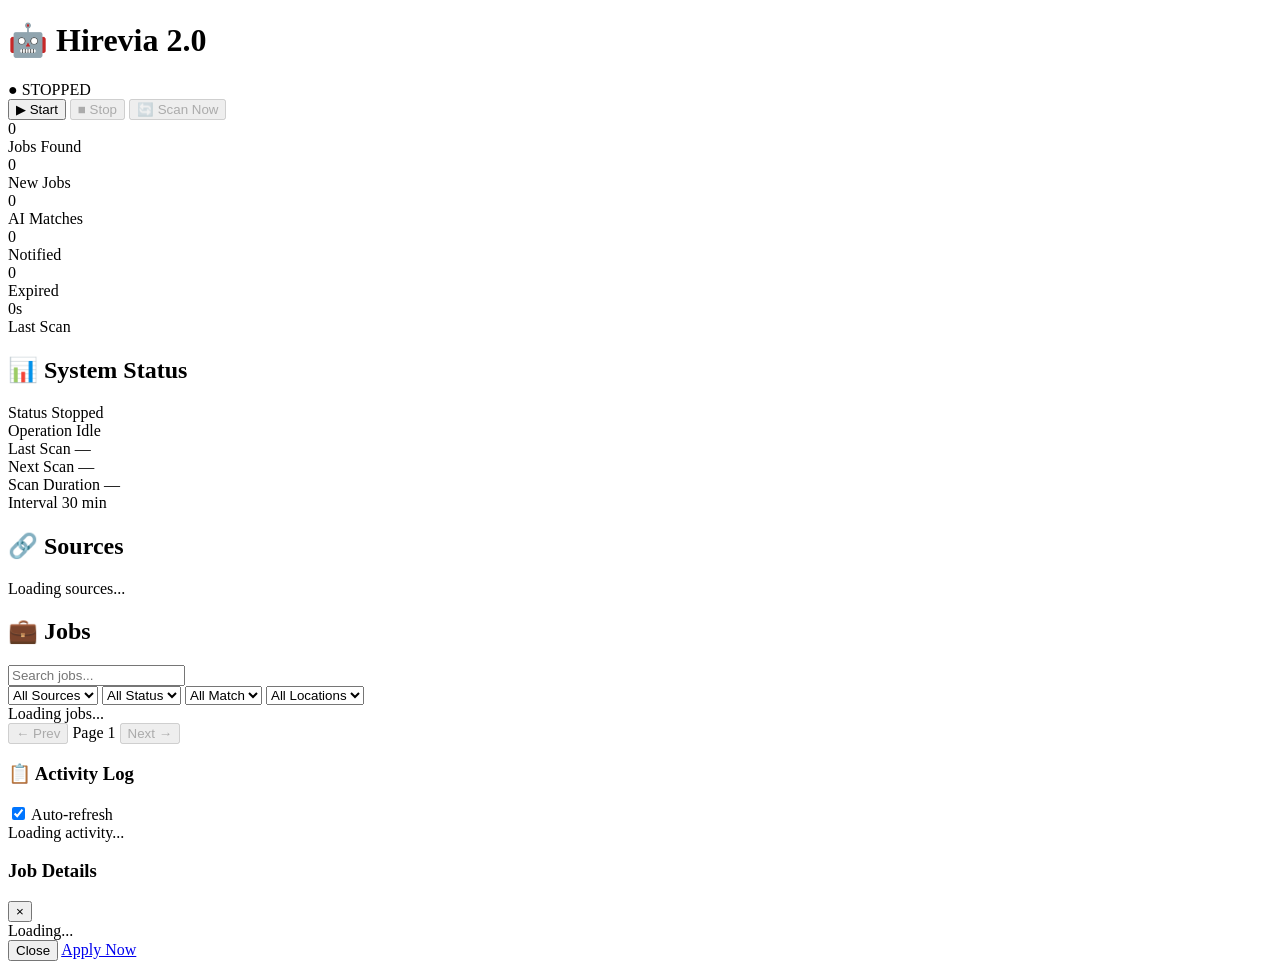
==== hirevia/web/static/index.html @ 06f3ad1a "Initial commit" ====
<!DOCTYPE html>
<html lang="en">
<head>
    <meta charset="UTF-8">
    <meta name="viewport" content="width=device-width, initial-scale=1.0">
    <title>Hirevia 2.0 - Web Control Panel</title>
    <link rel="stylesheet" href="/static/style.css">
</head>
<body>
    <div class="app">
        <!-- Header -->
        <header class="header">
            <div class="header-left">
                <h1>🤖 Hirevia 2.0</h1>
            </div>
            <div class="header-center">
                <span class="status-badge" id="statusBadge">● STOPPED</span>
            </div>
            <div class="header-right">
                <button class="btn btn-primary" id="btnStart" onclick="startScanner()">▶ Start</button>
                <button class="btn btn-danger" id="btnStop" onclick="stopScanner()" disabled>■ Stop</button>
                <button class="btn btn-secondary" id="btnScanNow" onclick="triggerScan()" disabled>🔄 Scan Now</button>
            </div>
        </header>

        <!-- Stats Cards -->
        <section class="stats-grid" id="statsGrid">
            <div class="stat-card">
                <div class="stat-value" id="statJobsFound">0</div>
                <div class="stat-label">Jobs Found</div>
            </div>
            <div class="stat-card">
                <div class="stat-value" id="statNewJobs">0</div>
                <div class="stat-label">New Jobs</div>
            </div>
            <div class="stat-card">
                <div class="stat-value" id="statAIMatches">0</div>
                <div class="stat-label">AI Matches</div>
            </div>
            <div class="stat-card">
                <div class="stat-value" id="statNotified">0</div>
                <div class="stat-label">Notified</div>
            </div>
            <div class="stat-card">
                <div class="stat-value" id="statExpired">0</div>
                <div class="stat-label">Expired</div>
            </div>
            <div class="stat-card">
                <div class="stat-value" id="statDuration">0s</div>
                <div class="stat-label">Last Scan</div>
            </div>
        </section>

        <!-- Main Content -->
        <main class="main-content">
            <!-- Left Panel: Status & Sources -->
            <aside class="sidebar">
                <!-- System Status -->
                <section class="panel">
                    <h2>📊 System Status</h2>
                    <div class="status-grid">
                        <div class="status-row">
                            <span class="status-key">Status</span>
                            <span class="status-value" id="sysStatus">Stopped</span>
                        </div>
                        <div class="status-row">
                            <span class="status-key">Operation</span>
                            <span class="status-value" id="sysOperation">Idle</span>
                        </div>
                        <div class="status-row">
                            <span class="status-key">Last Scan</span>
                            <span class="status-value" id="sysLastScan">—</span>
                        </div>
                        <div class="status-row">
                            <span class="status-key">Next Scan</span>
                            <span class="status-value" id="sysNextScan">—</span>
                        </div>
                        <div class="status-row">
                            <span class="status-key">Scan Duration</span>
                            <span class="status-value" id="sysScanDuration">—</span>
                        </div>
                        <div class="status-row">
                            <span class="status-key">Interval</span>
                            <span class="status-value" id="sysInterval">30 min</span>
                        </div>
                    </div>
                </section>

                <!-- Sources -->
                <section class="panel">
                    <h2>🔗 Sources</h2>
                    <div class="source-list" id="sourceList">
                        <div class="loading">Loading sources...</div>
                    </div>
                </section>
            </aside>

            <!-- Right Panel: Jobs -->
            <section class="jobs-panel">
                <!-- Jobs Header with Search & Filters -->
                <div class="jobs-header">
                    <h2>💼 Jobs</h2>
                    <div class="jobs-toolbar">
                        <input type="text" class="search-input" id="searchInput" placeholder="Search jobs..." oninput="debounceSearch()">
                        <div class="filter-group">
                            <select id="filterSource" onchange="applyFilters()">
                                <option value="">All Sources</option>
                            </select>
                            <select id="filterStatus" onchange="applyFilters()">
                                <option value="">All Status</option>
                                <option value="open">Open</option>
                                <option value="closed">Closed</option>
                                <option value="unknown">Unknown</option>
                                <option value="expired">Expired</option>
                            </select>
                            <select id="filterMatch" onchange="applyFilters()">
                                <option value="">All Match</option>
                                <option value="90">90%+</option>
                                <option value="70">70%+</option>
                                <option value="50">50%+</option>
                            </select>
                            <select id="filterLocation" onchange="applyFilters()">
                                <option value="">All Locations</option>
                            </select>
                        </div>
                    </div>
                </div>

                <!-- Jobs List -->
                <div class="jobs-list" id="jobsList">
                    <div class="loading">Loading jobs...</div>
                </div>

                <!-- Pagination -->
                <div class="pagination" id="pagination">
                    <button class="btn btn-sm" id="btnPrev" onclick="prevPage()" disabled>← Prev</button>
                    <span id="pageInfo">Page 1</span>
                    <button class="btn btn-sm" id="btnNext" onclick="nextPage()" disabled>Next →</button>
                </div>
            </section>
        </main>

        <!-- Activity Panel -->
        <footer class="activity-panel">
            <div class="activity-header">
                <h3>📋 Activity Log</h3>
                <label class="auto-refresh">
                    <input type="checkbox" id="autoRefresh" checked> Auto-refresh
                </label>
            </div>
            <div class="activity-list" id="activityList">
                <div class="loading">Loading activity...</div>
            </div>
        </footer>
    </div>

    <!-- Job Detail Modal -->
    <div class="modal-overlay" id="jobModal" onclick="closeModal(event)">
        <div class="modal" onclick="event.stopPropagation()">
            <div class="modal-header">
                <h3 id="modalTitle">Job Details</h3>
                <button class="modal-close" onclick="closeModal()">×</button>
            </div>
            <div class="modal-body" id="modalBody">
                <div class="loading">Loading...</div>
            </div>
            <div class="modal-footer">
                <button class="btn btn-secondary" onclick="closeModal()">Close</button>
                <a class="btn btn-primary" id="modalApply" href="#" target="_blank">Apply Now</a>
            </div>
        </div>
    </div>

    <script src="/static/app.js"></script>
</body>
</html>
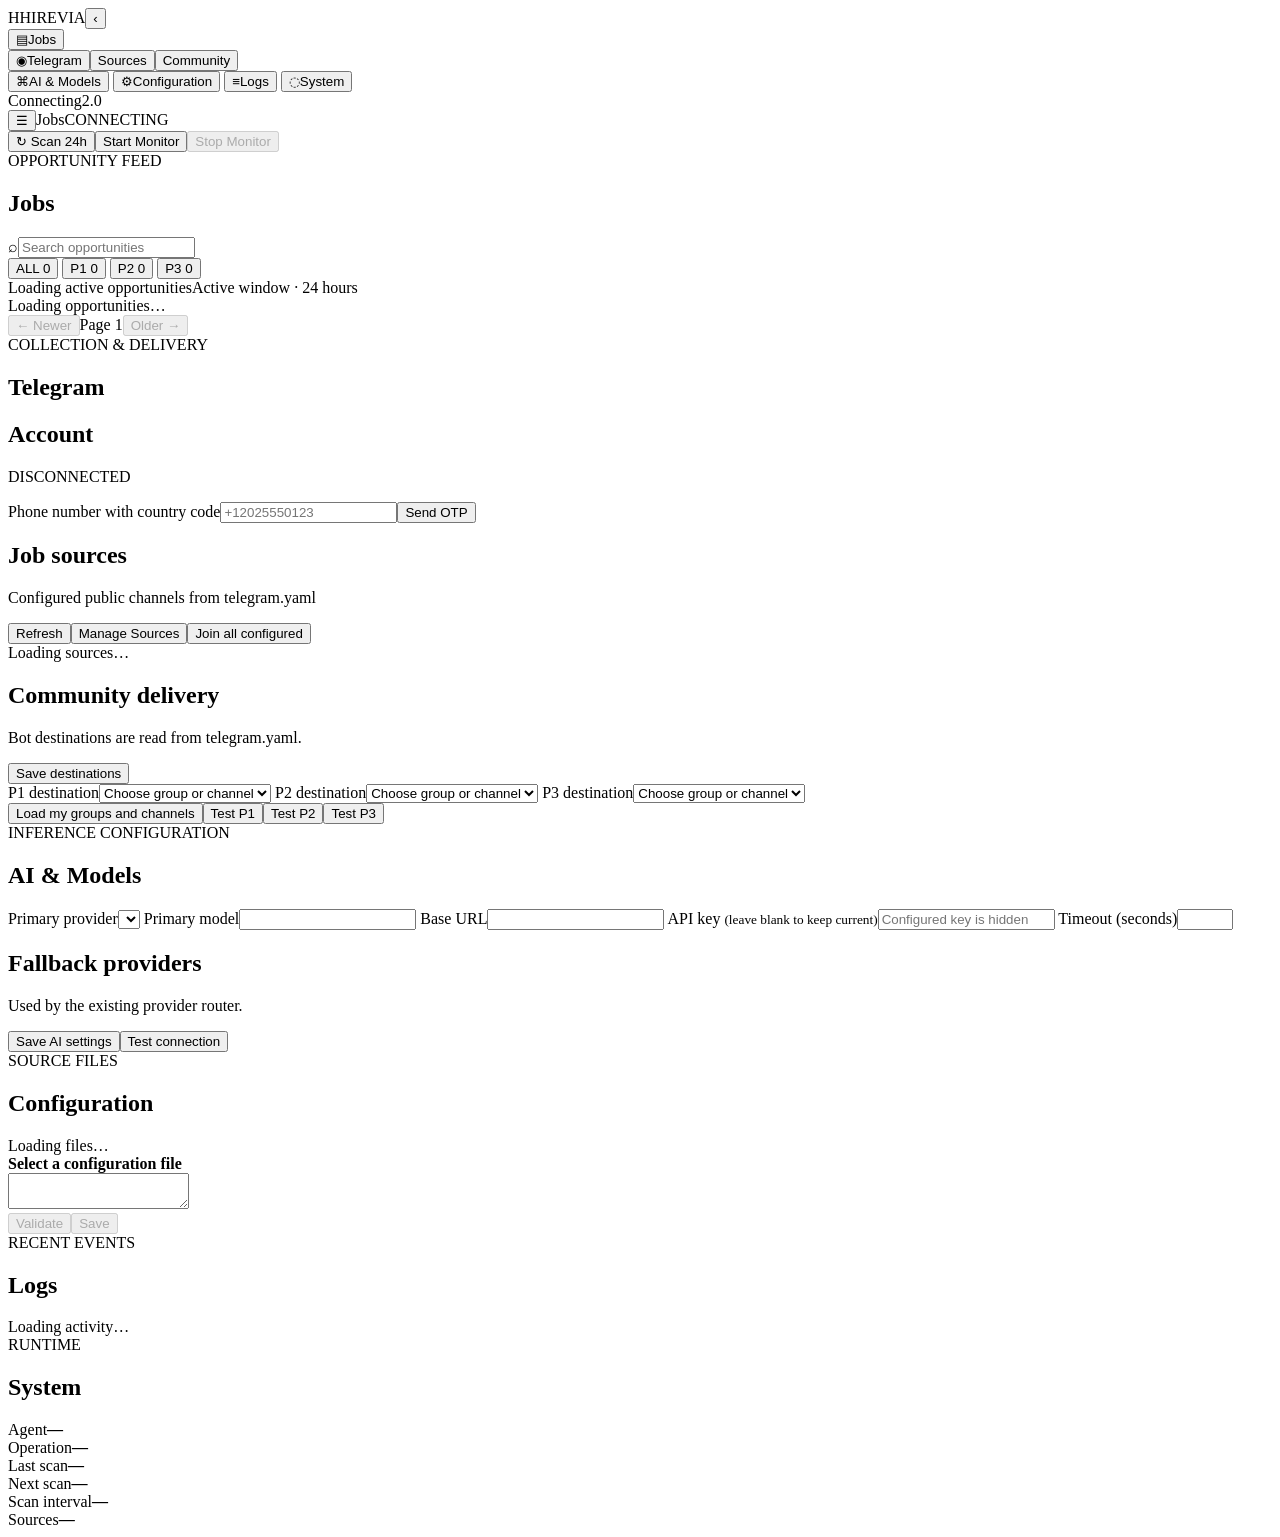
==== commit 81f7df3b: "ui" ====
--- a/hirevia/web/static/index.html
+++ b/hirevia/web/static/index.html
@@ -3,174 +3,102 @@
 <head>
     <meta charset="UTF-8">
     <meta name="viewport" content="width=device-width, initial-scale=1.0">
-    <title>Hirevia 2.0 - Web Control Panel</title>
+    <title>Hirevia</title>
+    <link rel="preconnect" href="https://fonts.googleapis.com">
+    <link rel="preconnect" href="https://fonts.gstatic.com" crossorigin>
+    <link href="https://fonts.googleapis.com/css2?family=IBM+Plex+Mono:wght@400;500&family=IBM+Plex+Sans:wght@400;500;600;700&display=swap" rel="stylesheet">
     <link rel="stylesheet" href="/static/style.css">
 </head>
 <body>
-    <div class="app">
-        <!-- Header -->
-        <header class="header">
-            <div class="header-left">
-                <h1>🤖 Hirevia 2.0</h1>
-            </div>
-            <div class="header-center">
-                <span class="status-badge" id="statusBadge">● STOPPED</span>
-            </div>
-            <div class="header-right">
-                <button class="btn btn-primary" id="btnStart" onclick="startScanner()">▶ Start</button>
-                <button class="btn btn-danger" id="btnStop" onclick="stopScanner()" disabled>■ Stop</button>
-                <button class="btn btn-secondary" id="btnScanNow" onclick="triggerScan()" disabled>🔄 Scan Now</button>
-            </div>
+<div class="shell" id="shell">
+    <aside class="rail" id="rail">
+        <div class="brand-row"><span class="brand-mark">H</span><span class="brand-name">HIREVIA</span><button class="icon-button rail-toggle" id="railToggle" title="Collapse sidebar" aria-label="Collapse sidebar">‹</button></div>
+        <nav class="navigation" aria-label="Main navigation">
+            <button class="nav-item active" data-view="jobs"><span class="nav-icon">▤</span><span>Jobs</span></button>
+            <div class="nav-subgroup"><button class="nav-item sub-item" data-view="telegram"><span class="nav-icon">◉</span><span>Telegram</span></button><button class="nav-item nested" data-view="telegram">Sources</button><button class="nav-item nested" data-view="telegram">Community</button></div>
+            <button class="nav-item" data-view="ai"><span class="nav-icon">⌘</span><span>AI &amp; Models</span></button>
+            <button class="nav-item" data-view="config"><span class="nav-icon">⚙</span><span>Configuration</span></button>
+            <button class="nav-item" data-view="logs"><span class="nav-icon">≡</span><span>Logs</span></button>
+            <button class="nav-item" data-view="system"><span class="nav-icon">◌</span><span>System</span></button>
+        </nav>
+        <div class="rail-footer"><span class="live-dot" id="railDot"></span><span id="railStatus">Connecting</span><span class="rail-version">2.0</span></div>
+    </aside>
+
+    <div class="workspace">
+        <header class="topbar">
+            <div class="topbar-title"><button class="icon-button mobile-rail-toggle" id="mobileRailToggle" title="Open sidebar" aria-label="Open sidebar">☰</button><span id="pageTitle">Jobs</span><span class="topbar-status" id="statusBadge">CONNECTING</span></div>
+            <div class="topbar-actions"><button class="button quiet" id="scanButton" title="Run a scan now">↻ <span>Scan 24h</span></button><button class="button quiet" id="startButton">Start Monitor</button><button class="button stop" id="stopButton" disabled>Stop Monitor</button></div>
         </header>
 
-        <!-- Stats Cards -->
-        <section class="stats-grid" id="statsGrid">
-            <div class="stat-card">
-                <div class="stat-value" id="statJobsFound">0</div>
-                <div class="stat-label">Jobs Found</div>
-            </div>
-            <div class="stat-card">
-                <div class="stat-value" id="statNewJobs">0</div>
-                <div class="stat-label">New Jobs</div>
-            </div>
-            <div class="stat-card">
-                <div class="stat-value" id="statAIMatches">0</div>
-                <div class="stat-label">AI Matches</div>
-            </div>
-            <div class="stat-card">
-                <div class="stat-value" id="statNotified">0</div>
-                <div class="stat-label">Notified</div>
-            </div>
-            <div class="stat-card">
-                <div class="stat-value" id="statExpired">0</div>
-                <div class="stat-label">Expired</div>
-            </div>
-            <div class="stat-card">
-                <div class="stat-value" id="statDuration">0s</div>
-                <div class="stat-label">Last Scan</div>
-            </div>
-        </section>
+        <main class="content">
+            <section class="view active" id="view-jobs">
+                <div class="view-heading"><div><div class="eyebrow">OPPORTUNITY FEED</div><h1>Jobs</h1></div><div class="feed-tools"><label class="search-box"><span>⌕</span><input id="jobSearch" type="search" placeholder="Search opportunities" autocomplete="off"></label></div></div>
+                <div class="priority-tabs" role="tablist" aria-label="Filter by priority">
+                    <button class="priority-tab active" data-priority="">ALL <span id="countAll">0</span></button>
+                    <button class="priority-tab" data-priority="P1">P1 <span id="countP1">0</span></button>
+                    <button class="priority-tab" data-priority="P2">P2 <span id="countP2">0</span></button>
+                    <button class="priority-tab" data-priority="P3">P3 <span id="countP3">0</span></button>
+                </div>
+                <div class="feed-meta"><span id="feedCount">Loading active opportunities</span><span>Active window · 24 hours</span></div>
+                <div class="job-feed" id="jobsList"><div class="empty-state">Loading opportunities…</div></div>
+                <div class="pagination"><button class="button quiet" id="prevPage" disabled>← Newer</button><span id="pageInfo">Page 1</span><button class="button quiet" id="nextPage" disabled>Older →</button></div>
+            </section>
 
-        <!-- Main Content -->
-        <main class="main-content">
-            <!-- Left Panel: Status & Sources -->
-            <aside class="sidebar">
-                <!-- System Status -->
-                <section class="panel">
-                    <h2>📊 System Status</h2>
-                    <div class="status-grid">
-                        <div class="status-row">
-                            <span class="status-key">Status</span>
-                            <span class="status-value" id="sysStatus">Stopped</span>
-                        </div>
-                        <div class="status-row">
-                            <span class="status-key">Operation</span>
-                            <span class="status-value" id="sysOperation">Idle</span>
-                        </div>
-                        <div class="status-row">
-                            <span class="status-key">Last Scan</span>
-                            <span class="status-value" id="sysLastScan">—</span>
-                        </div>
-                        <div class="status-row">
-                            <span class="status-key">Next Scan</span>
-                            <span class="status-value" id="sysNextScan">—</span>
-                        </div>
-                        <div class="status-row">
-                            <span class="status-key">Scan Duration</span>
-                            <span class="status-value" id="sysScanDuration">—</span>
-                        </div>
-                        <div class="status-row">
-                            <span class="status-key">Interval</span>
-                            <span class="status-value" id="sysInterval">30 min</span>
-                        </div>
+            <section class="view" id="view-telegram">
+                <div class="view-heading"><div><div class="eyebrow">COLLECTION &amp; DELIVERY</div><h1>Telegram</h1></div><button class="button quiet" id="telegramLogout" hidden>Logout / Disconnect</button></div>
+                <div class="settings-section">
+                    <div class="section-heading"><div><h2>Account</h2><p id="telegramAccount">DISCONNECTED</p></div><span class="form-message" id="telegramAuthStatus" role="status"></span></div>
+                    <div class="auth-step" id="telegramPhoneStep"><label class="field"><span>Phone number with country code</span><input id="telegramPhone" type="tel" inputmode="tel" autocomplete="tel" placeholder="+12025550123"></label><button class="button primary" id="sendTelegramOtp">Send OTP</button></div>
+                    <div class="auth-step" id="telegramOtpStep" hidden><label class="field"><span>Telegram verification code</span><input id="telegramOtp" inputmode="numeric" autocomplete="one-time-code"></label><div class="inline-actions"><button class="button primary" id="verifyTelegramOtp">Verify OTP</button><button class="button quiet" id="resendTelegramOtp" disabled>Resend code</button><span class="form-message" id="telegramResendStatus" role="status"></span></div></div>
+                    <div class="auth-step" id="telegramPasswordStep" hidden><label class="field"><span>Two-step verification password</span><input id="telegramPassword" type="password" autocomplete="current-password"></label><button class="button primary" id="verifyTelegramPassword">Verify password</button></div>
+                    <p class="form-message" id="telegramAuthError" role="alert"></p>
+                </div>
+                <div class="settings-section"><div class="section-heading"><div><h2>Job sources</h2><p id="sourceSummary">Configured public channels from telegram.yaml</p></div><div class="inline-actions"><button class="button quiet" id="refreshSources">Refresh</button><button class="button quiet" id="manageSources">Manage Sources</button><button class="button primary" id="joinSources">Join all configured</button></div></div><div class="source-list" id="telegramSources"><div class="empty-state">Loading sources…</div></div></div>
+                <div class="settings-section">
+                    <div class="section-heading"><div><h2>Community delivery</h2><p>Bot destinations are read from telegram.yaml.</p></div><button class="button primary" id="saveDestinations">Save destinations</button></div>
+                    <div class="destination-grid">
+                        <label class="field"><span>P1 destination</span><select id="destP1"><option value="">Choose group or channel</option></select></label>
+                        <label class="field"><span>P2 destination</span><select id="destP2"><option value="">Choose group or channel</option></select></label>
+                        <label class="field"><span>P3 destination</span><select id="destP3"><option value="">Choose group or channel</option></select></label>
                     </div>
-                </section>
-
-                <!-- Sources -->
-                <section class="panel">
-                    <h2>🔗 Sources</h2>
-                    <div class="source-list" id="sourceList">
-                        <div class="loading">Loading sources...</div>
-                    </div>
-                </section>
-            </aside>
-
-            <!-- Right Panel: Jobs -->
-            <section class="jobs-panel">
-                <!-- Jobs Header with Search & Filters -->
-                <div class="jobs-header">
-                    <h2>💼 Jobs</h2>
-                    <div class="jobs-toolbar">
-                        <input type="text" class="search-input" id="searchInput" placeholder="Search jobs..." oninput="debounceSearch()">
-                        <div class="filter-group">
-                            <select id="filterSource" onchange="applyFilters()">
-                                <option value="">All Sources</option>
-                            </select>
-                            <select id="filterStatus" onchange="applyFilters()">
-                                <option value="">All Status</option>
-                                <option value="open">Open</option>
-                                <option value="closed">Closed</option>
-                                <option value="unknown">Unknown</option>
-                                <option value="expired">Expired</option>
-                            </select>
-                            <select id="filterMatch" onchange="applyFilters()">
-                                <option value="">All Match</option>
-                                <option value="90">90%+</option>
-                                <option value="70">70%+</option>
-                                <option value="50">50%+</option>
-                            </select>
-                            <select id="filterLocation" onchange="applyFilters()">
-                                <option value="">All Locations</option>
-                            </select>
-                        </div>
-                    </div>
-                </div>
-
-                <!-- Jobs List -->
-                <div class="jobs-list" id="jobsList">
-                    <div class="loading">Loading jobs...</div>
-                </div>
-
-                <!-- Pagination -->
-                <div class="pagination" id="pagination">
-                    <button class="btn btn-sm" id="btnPrev" onclick="prevPage()" disabled>← Prev</button>
-                    <span id="pageInfo">Page 1</span>
-                    <button class="btn btn-sm" id="btnNext" onclick="nextPage()" disabled>Next →</button>
+                    <div class="test-destinations"><button class="button quiet" id="loadDialogs">Load my groups and channels</button><button class="button quiet" data-test-priority="P1">Test P1</button><button class="button quiet" data-test-priority="P2">Test P2</button><button class="button quiet" data-test-priority="P3">Test P3</button><span class="form-message" id="telegramMessage" role="status"></span></div>
                 </div>
             </section>
+
+            <section class="view" id="view-ai">
+                <div class="view-heading"><div><div class="eyebrow">INFERENCE CONFIGURATION</div><h1>AI &amp; Models</h1></div></div>
+                <div class="settings-section">
+                    <div class="provider-grid">
+                        <label class="field"><span>Primary provider</span><select id="aiPrimary"></select></label>
+                        <label class="field"><span>Primary model</span><input id="aiModel" autocomplete="off"></label>
+                        <label class="field"><span>Base URL</span><input id="aiBaseUrl" type="url" autocomplete="url"></label>
+                        <label class="field"><span>API key <small>(leave blank to keep current)</small></span><input id="aiApiKey" type="password" autocomplete="new-password" placeholder="Configured key is hidden"></label>
+                        <label class="field"><span>Timeout (seconds)</span><input id="aiTimeout" type="number" min="1" max="300"></label>
+                    </div>
+                    <div class="section-heading fallback-heading"><div><h2>Fallback providers</h2><p>Used by the existing provider router.</p></div></div>
+                    <div class="provider-list" id="providerList"></div>
+                    <div class="form-actions"><button class="button primary" id="saveAi">Save AI settings</button><button class="button quiet" id="testAi">Test connection</button><span class="form-message" id="aiMessage" role="status"></span></div>
+                </div>
+            </section>
+
+            <section class="view" id="view-config">
+                <div class="view-heading"><div><div class="eyebrow">SOURCE FILES</div><h1>Configuration</h1></div></div>
+                <div class="config-layout"><nav class="config-files" id="configFiles" aria-label="Configuration files"><div class="empty-state">Loading files…</div></nav><div class="editor-pane"><div class="editor-heading"><strong id="editorFilename">Select a configuration file</strong><span class="form-message" id="configMessage" role="status"></span></div><textarea id="yamlEditor" spellcheck="false" aria-label="YAML configuration"></textarea><div class="form-actions"><button class="button quiet" id="validateYaml" disabled>Validate</button><button class="button primary" id="saveYaml" disabled>Save</button></div></div></div>
+            </section>
+
+            <section class="view" id="view-logs">
+                <div class="view-heading"><div><div class="eyebrow">RECENT EVENTS</div><h1>Logs</h1></div></div><div class="log-list" id="activityList"><div class="empty-state">Loading activity…</div></div>
+            </section>
+
+            <section class="view" id="view-system">
+                <div class="view-heading"><div><div class="eyebrow">RUNTIME</div><h1>System</h1></div></div><div class="system-grid"><div class="system-row"><span>Agent</span><strong id="systemAgent">—</strong></div><div class="system-row"><span>Operation</span><strong id="systemOperation">—</strong></div><div class="system-row"><span>Last scan</span><strong id="systemLastScan">—</strong></div><div class="system-row"><span>Next scan</span><strong id="systemNextScan">—</strong></div><div class="system-row"><span>Scan interval</span><strong id="systemInterval">—</strong></div><div class="system-row"><span>Sources</span><strong id="systemSources">—</strong></div></div>
+            </section>
         </main>
+    </div>
+</div>
 
-        <!-- Activity Panel -->
-        <footer class="activity-panel">
-            <div class="activity-header">
-                <h3>📋 Activity Log</h3>
-                <label class="auto-refresh">
-                    <input type="checkbox" id="autoRefresh" checked> Auto-refresh
-                </label>
-            </div>
-            <div class="activity-list" id="activityList">
-                <div class="loading">Loading activity...</div>
-            </div>
-        </footer>
-    </div>
-
-    <!-- Job Detail Modal -->
-    <div class="modal-overlay" id="jobModal" onclick="closeModal(event)">
-        <div class="modal" onclick="event.stopPropagation()">
-            <div class="modal-header">
-                <h3 id="modalTitle">Job Details</h3>
-                <button class="modal-close" onclick="closeModal()">×</button>
-            </div>
-            <div class="modal-body" id="modalBody">
-                <div class="loading">Loading...</div>
-            </div>
-            <div class="modal-footer">
-                <button class="btn btn-secondary" onclick="closeModal()">Close</button>
-                <a class="btn btn-primary" id="modalApply" href="#" target="_blank">Apply Now</a>
-            </div>
-        </div>
-    </div>
-
-    <script src="/static/app.js"></script>
+<dialog id="jobDialog" class="job-dialog"><div class="dialog-head"><div><div class="eyebrow">OPPORTUNITY</div><h2 id="dialogTitle">Job details</h2></div><button class="icon-button" id="closeDialog" aria-label="Close">×</button></div><div class="dialog-body" id="dialogBody"></div><div class="dialog-actions"><button class="button quiet" id="dialogSave">Save</button><a class="button primary" id="dialogApply" target="_blank" rel="noopener">Apply</a></div></dialog>
+<div class="toast" id="toast" role="status"></div>
+<script src="/static/app.js"></script>
 </body>
 </html>
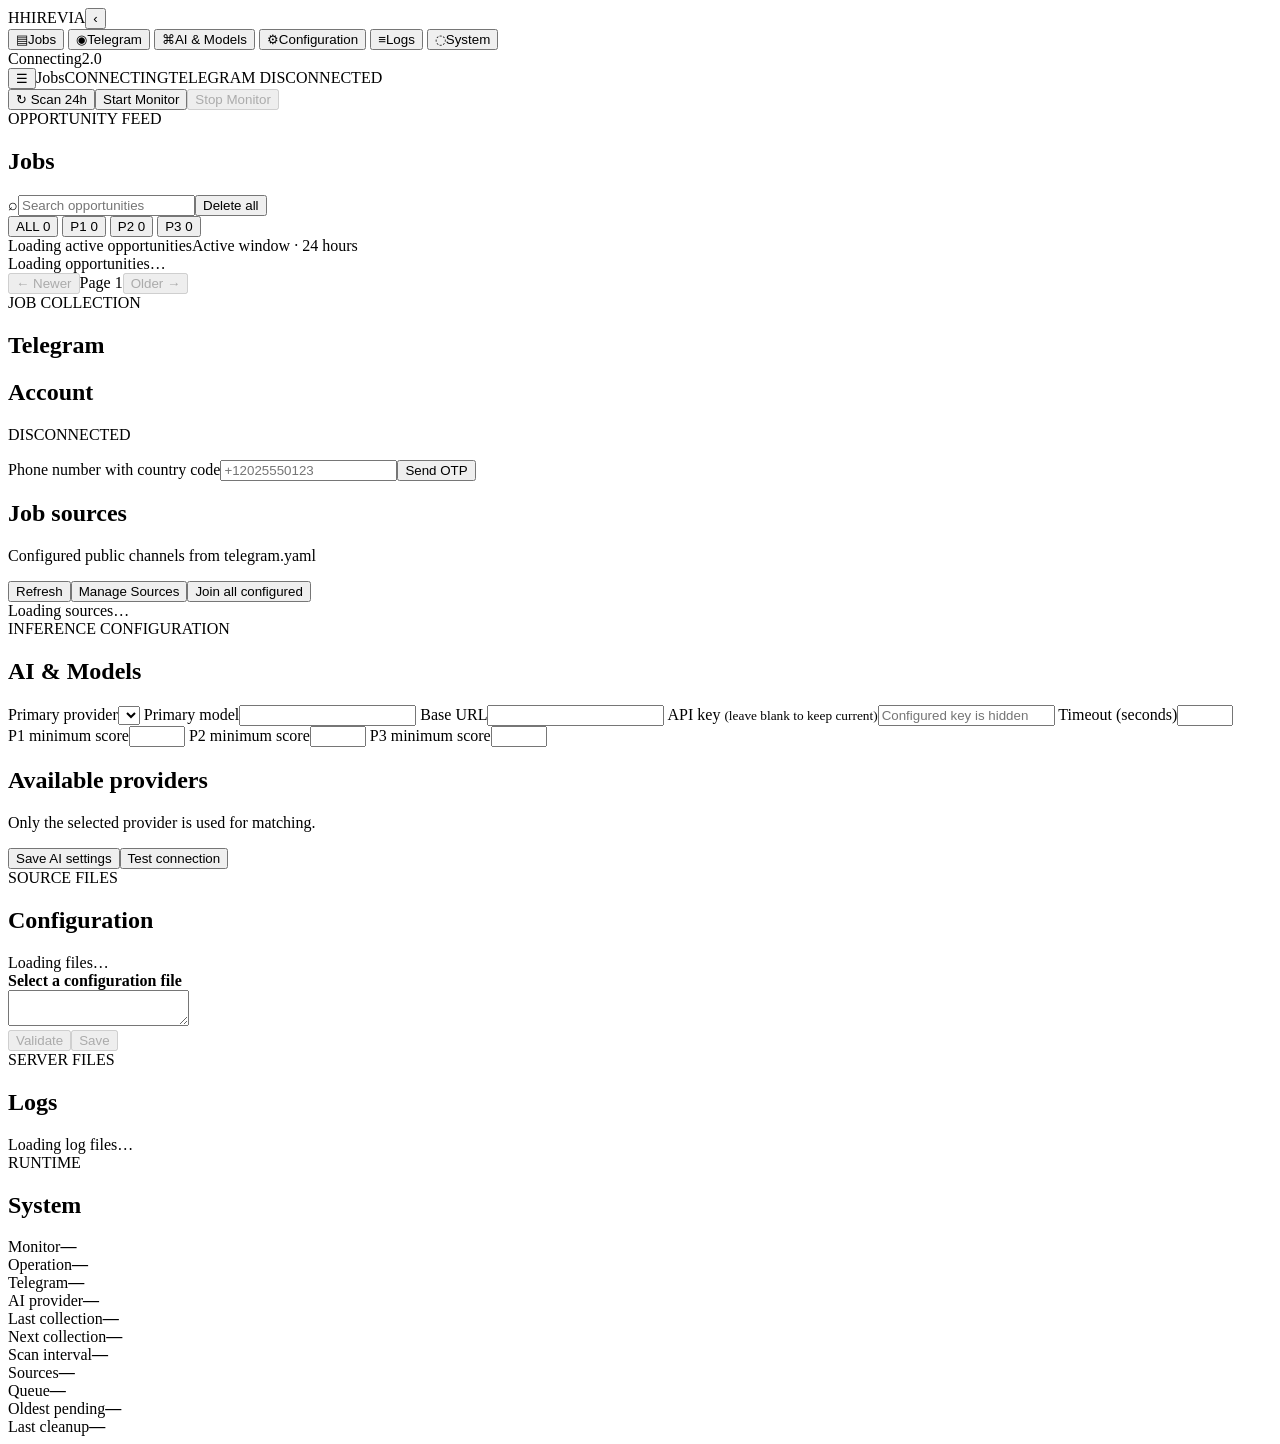
==== commit 00f564ea: "feat: implement Hirevia 2.0 monitoring foundation" ====
--- a/hirevia/web/static/index.html
+++ b/hirevia/web/static/index.html
@@ -15,7 +15,7 @@
         <div class="brand-row"><span class="brand-mark">H</span><span class="brand-name">HIREVIA</span><button class="icon-button rail-toggle" id="railToggle" title="Collapse sidebar" aria-label="Collapse sidebar">‹</button></div>
         <nav class="navigation" aria-label="Main navigation">
             <button class="nav-item active" data-view="jobs"><span class="nav-icon">▤</span><span>Jobs</span></button>
-            <div class="nav-subgroup"><button class="nav-item sub-item" data-view="telegram"><span class="nav-icon">◉</span><span>Telegram</span></button><button class="nav-item nested" data-view="telegram">Sources</button><button class="nav-item nested" data-view="telegram">Community</button></div>
+            <button class="nav-item" data-view="telegram"><span class="nav-icon">◉</span><span>Telegram</span></button>
             <button class="nav-item" data-view="ai"><span class="nav-icon">⌘</span><span>AI &amp; Models</span></button>
             <button class="nav-item" data-view="config"><span class="nav-icon">⚙</span><span>Configuration</span></button>
             <button class="nav-item" data-view="logs"><span class="nav-icon">≡</span><span>Logs</span></button>
@@ -26,13 +26,13 @@
 
     <div class="workspace">
         <header class="topbar">
-            <div class="topbar-title"><button class="icon-button mobile-rail-toggle" id="mobileRailToggle" title="Open sidebar" aria-label="Open sidebar">☰</button><span id="pageTitle">Jobs</span><span class="topbar-status" id="statusBadge">CONNECTING</span></div>
+            <div class="topbar-title"><button class="icon-button mobile-rail-toggle" id="mobileRailToggle" title="Open sidebar" aria-label="Open sidebar">☰</button><span id="pageTitle">Jobs</span><span class="topbar-status" id="statusBadge">CONNECTING</span><span class="topbar-status" id="telegramGlobalStatus">TELEGRAM DISCONNECTED</span></div>
             <div class="topbar-actions"><button class="button quiet" id="scanButton" title="Run a scan now">↻ <span>Scan 24h</span></button><button class="button quiet" id="startButton">Start Monitor</button><button class="button stop" id="stopButton" disabled>Stop Monitor</button></div>
         </header>
 
         <main class="content">
             <section class="view active" id="view-jobs">
-                <div class="view-heading"><div><div class="eyebrow">OPPORTUNITY FEED</div><h1>Jobs</h1></div><div class="feed-tools"><label class="search-box"><span>⌕</span><input id="jobSearch" type="search" placeholder="Search opportunities" autocomplete="off"></label></div></div>
+                <div class="view-heading"><div><div class="eyebrow">OPPORTUNITY FEED</div><h1>Jobs</h1></div><div class="feed-tools"><label class="search-box"><span>⌕</span><input id="jobSearch" type="search" placeholder="Search opportunities" autocomplete="off"></label><button class="button quiet" id="deleteAllJobs" title="Permanently delete all jobs">Delete all</button></div></div>
                 <div class="priority-tabs" role="tablist" aria-label="Filter by priority">
                     <button class="priority-tab active" data-priority="">ALL <span id="countAll">0</span></button>
                     <button class="priority-tab" data-priority="P1">P1 <span id="countP1">0</span></button>
@@ -45,7 +45,7 @@
             </section>
 
             <section class="view" id="view-telegram">
-                <div class="view-heading"><div><div class="eyebrow">COLLECTION &amp; DELIVERY</div><h1>Telegram</h1></div><button class="button quiet" id="telegramLogout" hidden>Logout / Disconnect</button></div>
+                <div class="view-heading"><div><div class="eyebrow">JOB COLLECTION</div><h1>Telegram</h1></div><button class="button quiet" id="telegramLogout" hidden>Logout / Disconnect</button></div>
                 <div class="settings-section">
                     <div class="section-heading"><div><h2>Account</h2><p id="telegramAccount">DISCONNECTED</p></div><span class="form-message" id="telegramAuthStatus" role="status"></span></div>
                     <div class="auth-step" id="telegramPhoneStep"><label class="field"><span>Phone number with country code</span><input id="telegramPhone" type="tel" inputmode="tel" autocomplete="tel" placeholder="+12025550123"></label><button class="button primary" id="sendTelegramOtp">Send OTP</button></div>
@@ -54,15 +54,6 @@
                     <p class="form-message" id="telegramAuthError" role="alert"></p>
                 </div>
                 <div class="settings-section"><div class="section-heading"><div><h2>Job sources</h2><p id="sourceSummary">Configured public channels from telegram.yaml</p></div><div class="inline-actions"><button class="button quiet" id="refreshSources">Refresh</button><button class="button quiet" id="manageSources">Manage Sources</button><button class="button primary" id="joinSources">Join all configured</button></div></div><div class="source-list" id="telegramSources"><div class="empty-state">Loading sources…</div></div></div>
-                <div class="settings-section">
-                    <div class="section-heading"><div><h2>Community delivery</h2><p>Bot destinations are read from telegram.yaml.</p></div><button class="button primary" id="saveDestinations">Save destinations</button></div>
-                    <div class="destination-grid">
-                        <label class="field"><span>P1 destination</span><select id="destP1"><option value="">Choose group or channel</option></select></label>
-                        <label class="field"><span>P2 destination</span><select id="destP2"><option value="">Choose group or channel</option></select></label>
-                        <label class="field"><span>P3 destination</span><select id="destP3"><option value="">Choose group or channel</option></select></label>
-                    </div>
-                    <div class="test-destinations"><button class="button quiet" id="loadDialogs">Load my groups and channels</button><button class="button quiet" data-test-priority="P1">Test P1</button><button class="button quiet" data-test-priority="P2">Test P2</button><button class="button quiet" data-test-priority="P3">Test P3</button><span class="form-message" id="telegramMessage" role="status"></span></div>
-                </div>
             </section>
 
             <section class="view" id="view-ai">
@@ -75,7 +66,12 @@
                         <label class="field"><span>API key <small>(leave blank to keep current)</small></span><input id="aiApiKey" type="password" autocomplete="new-password" placeholder="Configured key is hidden"></label>
                         <label class="field"><span>Timeout (seconds)</span><input id="aiTimeout" type="number" min="1" max="300"></label>
                     </div>
-                    <div class="section-heading fallback-heading"><div><h2>Fallback providers</h2><p>Used by the existing provider router.</p></div></div>
+                    <div class="provider-grid threshold-grid">
+                        <label class="field"><span>P1 minimum score</span><input id="p1Threshold" type="number" min="0" max="100"></label>
+                        <label class="field"><span>P2 minimum score</span><input id="p2Threshold" type="number" min="0" max="100"></label>
+                        <label class="field"><span>P3 minimum score</span><input id="p3Threshold" type="number" min="0" max="100"></label>
+                    </div>
+                    <div class="section-heading fallback-heading"><div><h2>Available providers</h2><p>Only the selected provider is used for matching.</p></div></div>
                     <div class="provider-list" id="providerList"></div>
                     <div class="form-actions"><button class="button primary" id="saveAi">Save AI settings</button><button class="button quiet" id="testAi">Test connection</button><span class="form-message" id="aiMessage" role="status"></span></div>
                 </div>
@@ -87,11 +83,11 @@
             </section>
 
             <section class="view" id="view-logs">
-                <div class="view-heading"><div><div class="eyebrow">RECENT EVENTS</div><h1>Logs</h1></div></div><div class="log-list" id="activityList"><div class="empty-state">Loading activity…</div></div>
+                <div class="view-heading"><div><div class="eyebrow">SERVER FILES</div><h1>Logs</h1></div></div><div class="log-list" id="logFiles"><div class="empty-state">Loading log files…</div></div>
             </section>
 
             <section class="view" id="view-system">
-                <div class="view-heading"><div><div class="eyebrow">RUNTIME</div><h1>System</h1></div></div><div class="system-grid"><div class="system-row"><span>Agent</span><strong id="systemAgent">—</strong></div><div class="system-row"><span>Operation</span><strong id="systemOperation">—</strong></div><div class="system-row"><span>Last scan</span><strong id="systemLastScan">—</strong></div><div class="system-row"><span>Next scan</span><strong id="systemNextScan">—</strong></div><div class="system-row"><span>Scan interval</span><strong id="systemInterval">—</strong></div><div class="system-row"><span>Sources</span><strong id="systemSources">—</strong></div></div>
+                <div class="view-heading"><div><div class="eyebrow">RUNTIME</div><h1>System</h1></div></div><div class="system-grid"><div class="system-row"><span>Monitor</span><strong id="systemAgent">—</strong></div><div class="system-row"><span>Operation</span><strong id="systemOperation">—</strong></div><div class="system-row"><span>Telegram</span><strong id="systemTelegram">—</strong></div><div class="system-row"><span>AI provider</span><strong id="systemAI">—</strong></div><div class="system-row"><span>Last collection</span><strong id="systemLastScan">—</strong></div><div class="system-row"><span>Next collection</span><strong id="systemNextScan">—</strong></div><div class="system-row"><span>Scan interval</span><strong id="systemInterval">—</strong></div><div class="system-row"><span>Sources</span><strong id="systemSources">—</strong></div><div class="system-row"><span>Queue</span><strong id="systemQueue">—</strong></div><div class="system-row"><span>Oldest pending</span><strong id="systemQueueAge">—</strong></div><div class="system-row"><span>Last cleanup</span><strong id="systemCleanup">—</strong></div></div>
             </section>
         </main>
     </div>
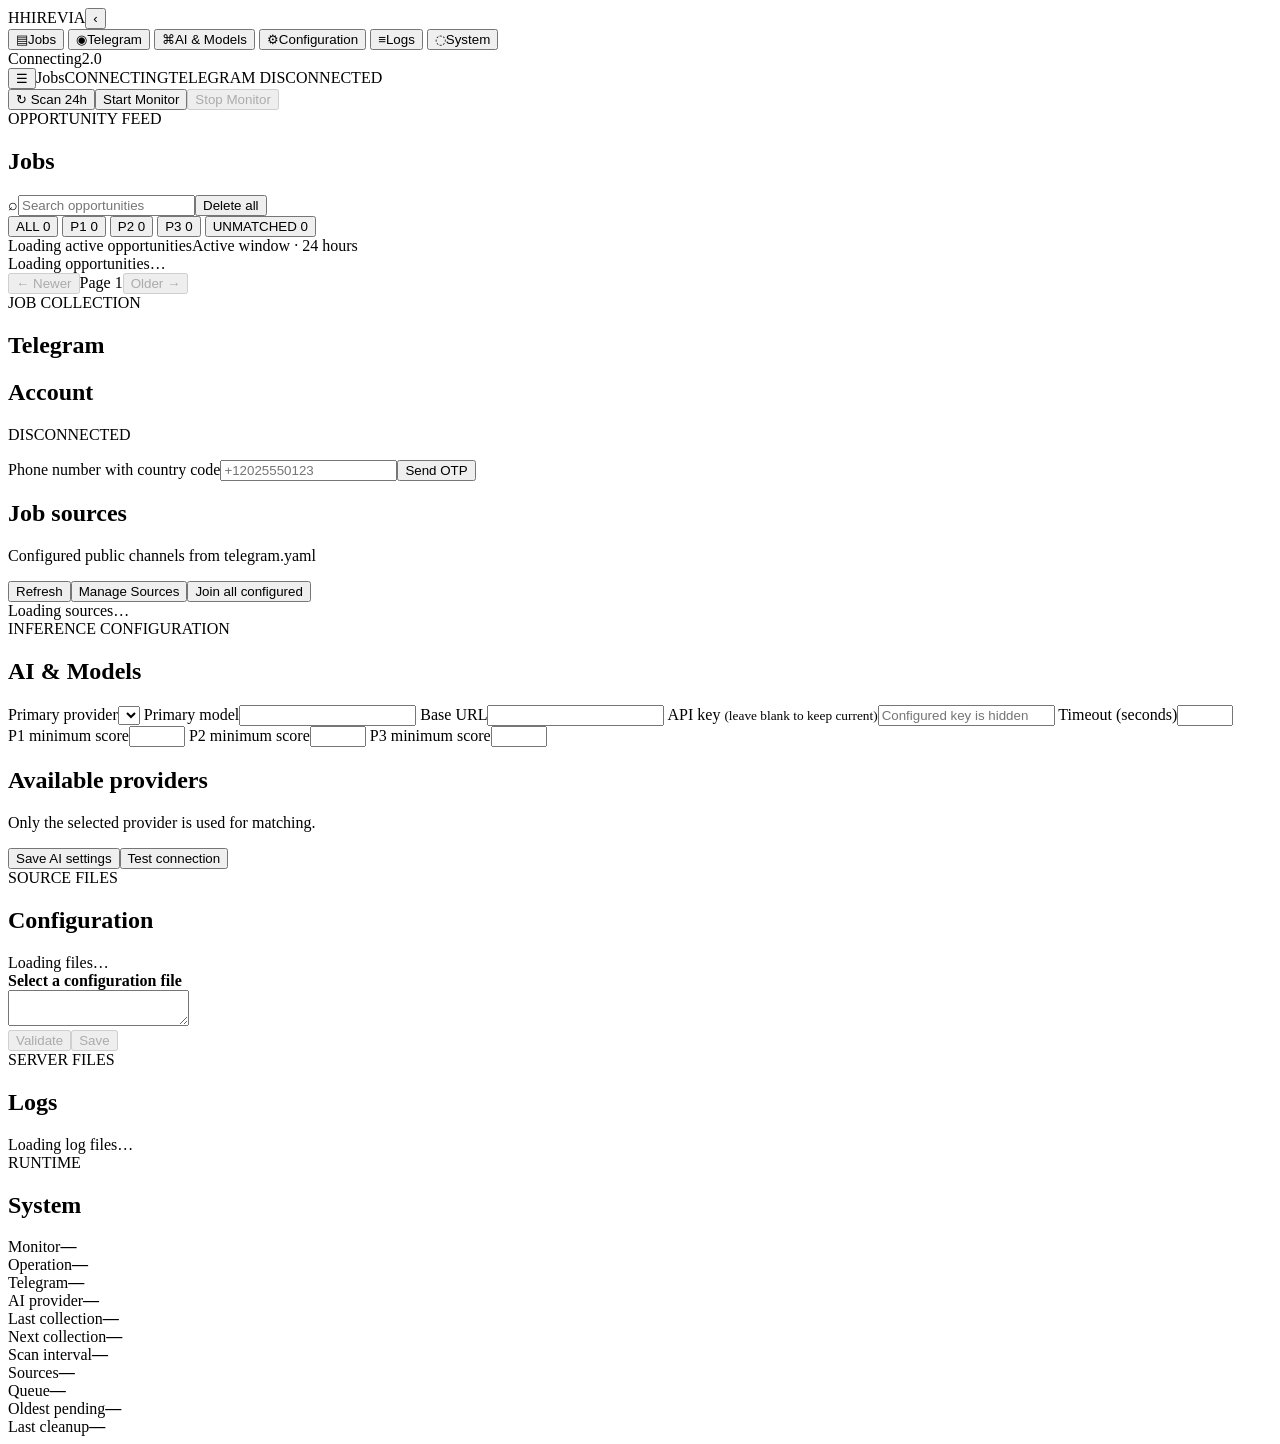
==== commit 3810ffe0: "probs" ====
--- a/hirevia/web/static/index.html
+++ b/hirevia/web/static/index.html
@@ -33,11 +33,12 @@
         <main class="content">
             <section class="view active" id="view-jobs">
                 <div class="view-heading"><div><div class="eyebrow">OPPORTUNITY FEED</div><h1>Jobs</h1></div><div class="feed-tools"><label class="search-box"><span>⌕</span><input id="jobSearch" type="search" placeholder="Search opportunities" autocomplete="off"></label><button class="button quiet" id="deleteAllJobs" title="Permanently delete all jobs">Delete all</button></div></div>
-                <div class="priority-tabs" role="tablist" aria-label="Filter by priority">
+                <div class="priority-tabs" role="tablist" aria-label="Filter by match status or priority">
                     <button class="priority-tab active" data-priority="">ALL <span id="countAll">0</span></button>
                     <button class="priority-tab" data-priority="P1">P1 <span id="countP1">0</span></button>
                     <button class="priority-tab" data-priority="P2">P2 <span id="countP2">0</span></button>
                     <button class="priority-tab" data-priority="P3">P3 <span id="countP3">0</span></button>
+                    <button class="priority-tab" data-match-status="unmatched">UNMATCHED <span id="countUnmatched">0</span></button>
                 </div>
                 <div class="feed-meta"><span id="feedCount">Loading active opportunities</span><span>Active window · 24 hours</span></div>
                 <div class="job-feed" id="jobsList"><div class="empty-state">Loading opportunities…</div></div>
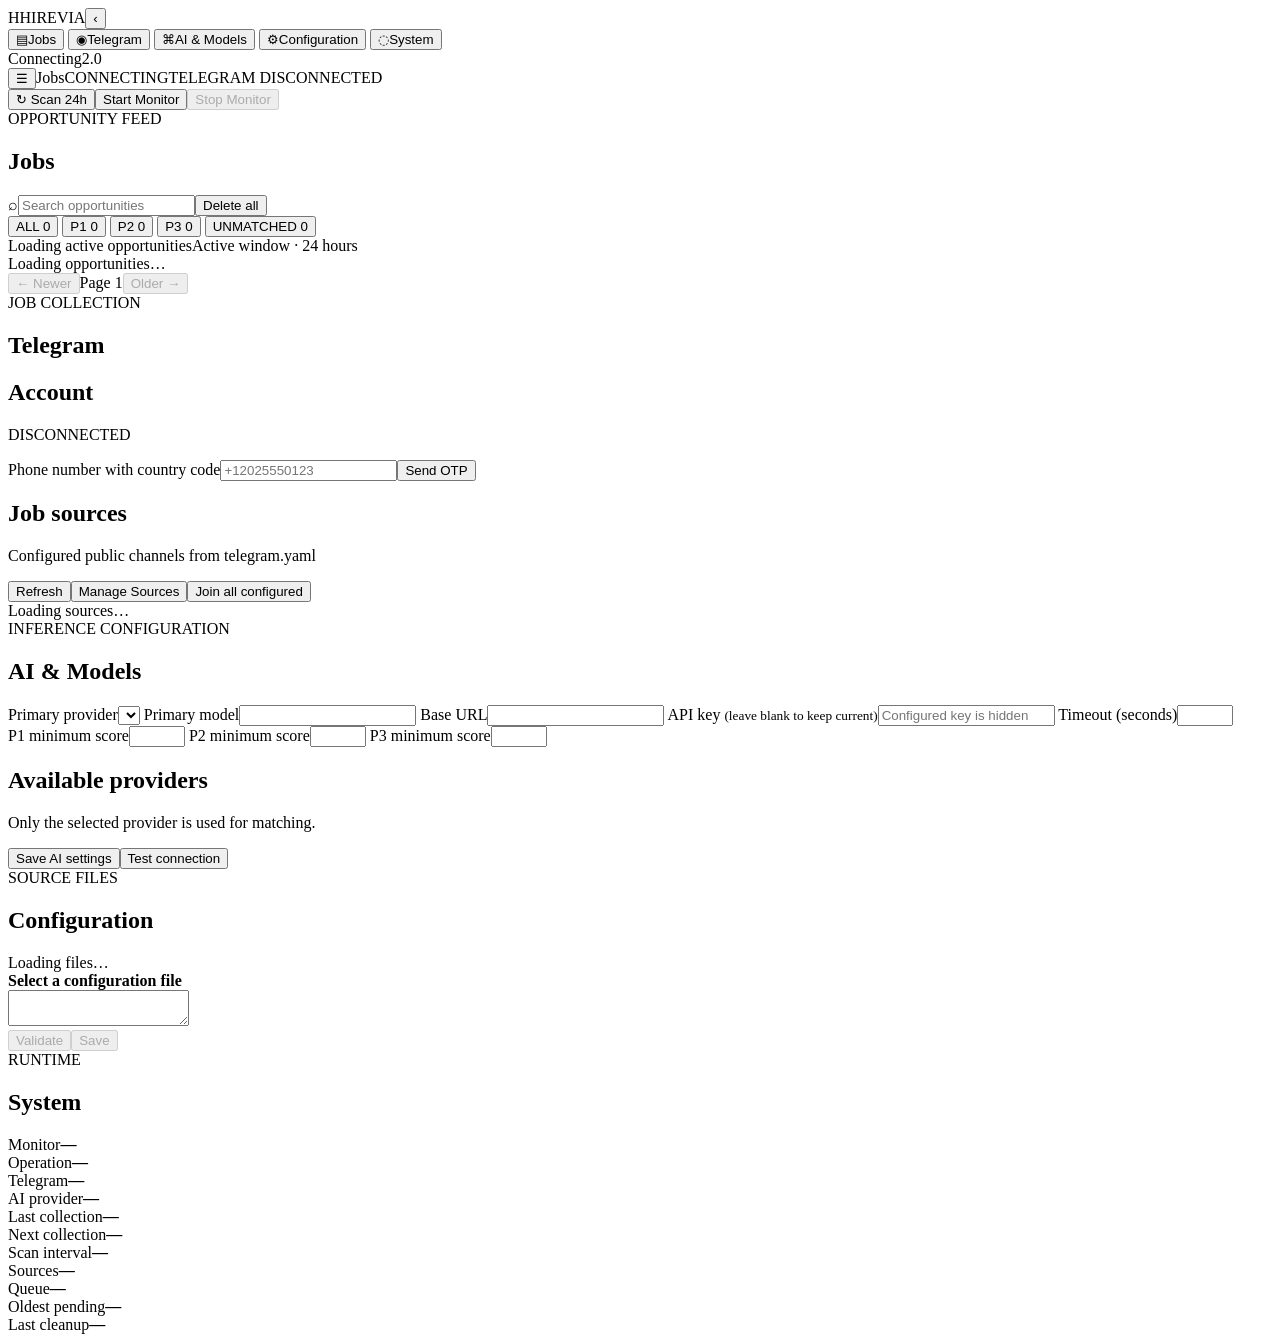
==== commit 81a69983: "WORKER: (1, 5932, 'RUNNING', 'SCANNING', '2026-10-02 11:09:35', '2026-10-02 10:53:19', None, '{"name" ====
--- a/hirevia/web/static/index.html
+++ b/hirevia/web/static/index.html
@@ -18,7 +18,6 @@
             <button class="nav-item" data-view="telegram"><span class="nav-icon">◉</span><span>Telegram</span></button>
             <button class="nav-item" data-view="ai"><span class="nav-icon">⌘</span><span>AI &amp; Models</span></button>
             <button class="nav-item" data-view="config"><span class="nav-icon">⚙</span><span>Configuration</span></button>
-            <button class="nav-item" data-view="logs"><span class="nav-icon">≡</span><span>Logs</span></button>
             <button class="nav-item" data-view="system"><span class="nav-icon">◌</span><span>System</span></button>
         </nav>
         <div class="rail-footer"><span class="live-dot" id="railDot"></span><span id="railStatus">Connecting</span><span class="rail-version">2.0</span></div>
@@ -83,10 +82,6 @@
                 <div class="config-layout"><nav class="config-files" id="configFiles" aria-label="Configuration files"><div class="empty-state">Loading files…</div></nav><div class="editor-pane"><div class="editor-heading"><strong id="editorFilename">Select a configuration file</strong><span class="form-message" id="configMessage" role="status"></span></div><textarea id="yamlEditor" spellcheck="false" aria-label="YAML configuration"></textarea><div class="form-actions"><button class="button quiet" id="validateYaml" disabled>Validate</button><button class="button primary" id="saveYaml" disabled>Save</button></div></div></div>
             </section>
 
-            <section class="view" id="view-logs">
-                <div class="view-heading"><div><div class="eyebrow">SERVER FILES</div><h1>Logs</h1></div></div><div class="log-list" id="logFiles"><div class="empty-state">Loading log files…</div></div>
-            </section>
-
             <section class="view" id="view-system">
                 <div class="view-heading"><div><div class="eyebrow">RUNTIME</div><h1>System</h1></div></div><div class="system-grid"><div class="system-row"><span>Monitor</span><strong id="systemAgent">—</strong></div><div class="system-row"><span>Operation</span><strong id="systemOperation">—</strong></div><div class="system-row"><span>Telegram</span><strong id="systemTelegram">—</strong></div><div class="system-row"><span>AI provider</span><strong id="systemAI">—</strong></div><div class="system-row"><span>Last collection</span><strong id="systemLastScan">—</strong></div><div class="system-row"><span>Next collection</span><strong id="systemNextScan">—</strong></div><div class="system-row"><span>Scan interval</span><strong id="systemInterval">—</strong></div><div class="system-row"><span>Sources</span><strong id="systemSources">—</strong></div><div class="system-row"><span>Queue</span><strong id="systemQueue">—</strong></div><div class="system-row"><span>Oldest pending</span><strong id="systemQueueAge">—</strong></div><div class="system-row"><span>Last cleanup</span><strong id="systemCleanup">—</strong></div></div>
             </section>
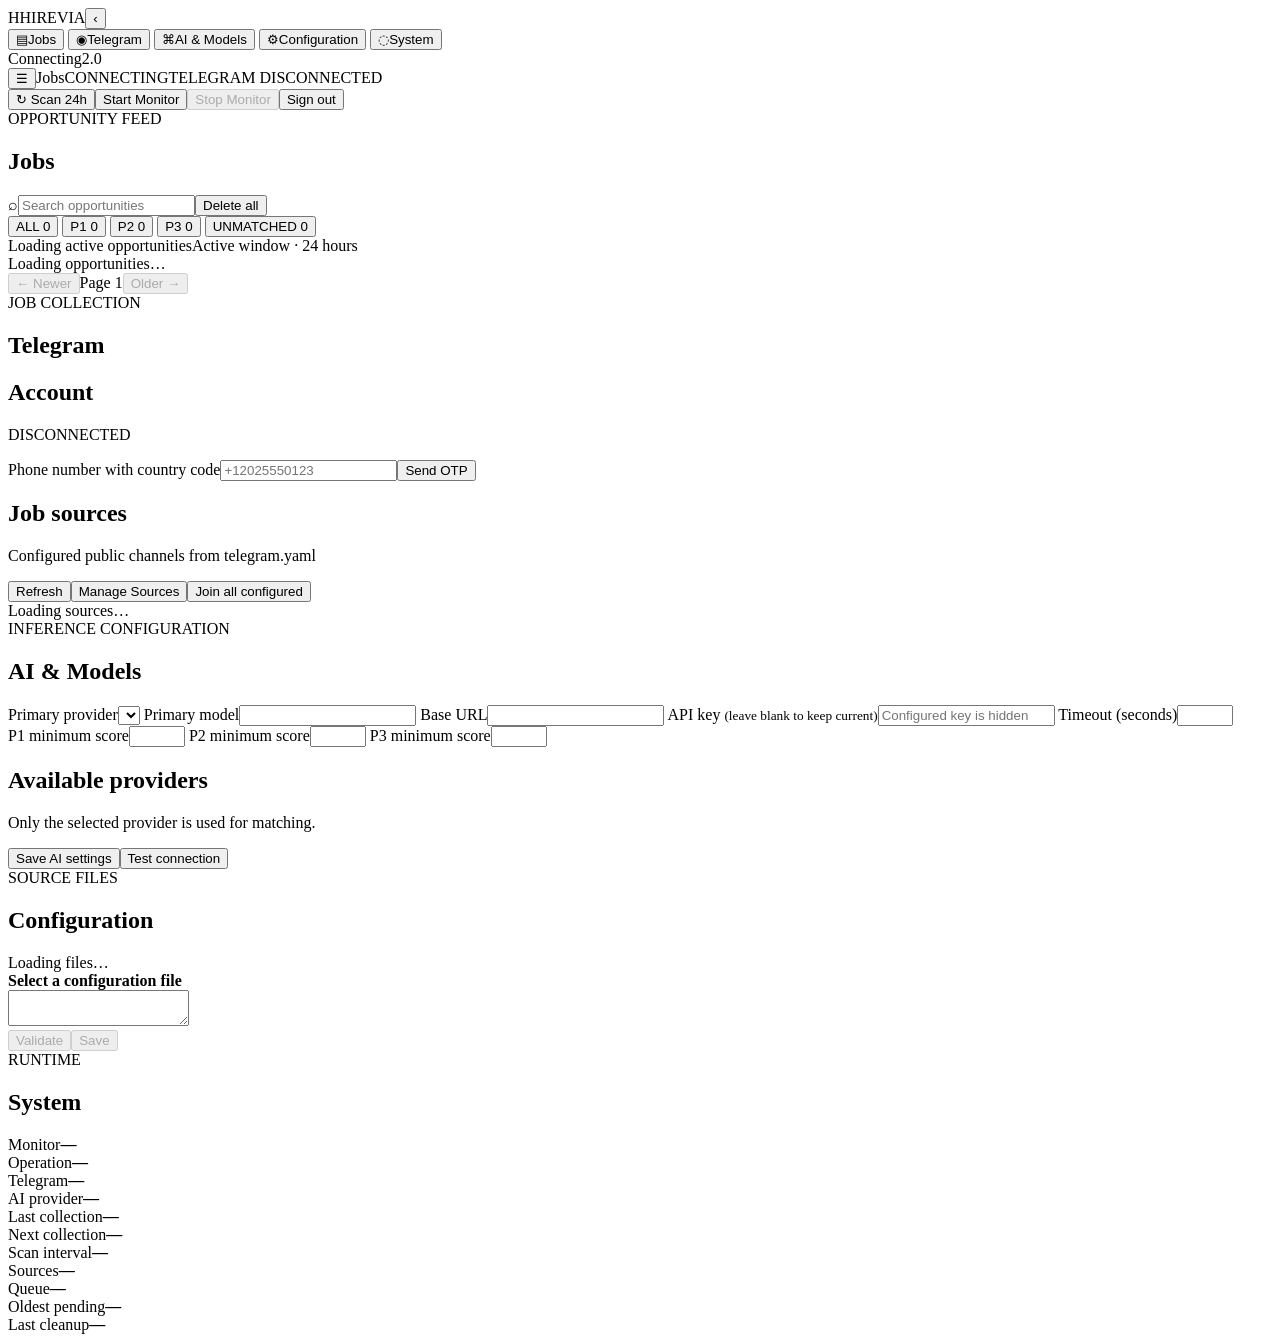
==== commit 9266e698: "final v2 done" ====
--- a/hirevia/web/static/index.html
+++ b/hirevia/web/static/index.html
@@ -26,7 +26,7 @@
     <div class="workspace">
         <header class="topbar">
             <div class="topbar-title"><button class="icon-button mobile-rail-toggle" id="mobileRailToggle" title="Open sidebar" aria-label="Open sidebar">☰</button><span id="pageTitle">Jobs</span><span class="topbar-status" id="statusBadge">CONNECTING</span><span class="topbar-status" id="telegramGlobalStatus">TELEGRAM DISCONNECTED</span></div>
-            <div class="topbar-actions"><button class="button quiet" id="scanButton" title="Run a scan now">↻ <span>Scan 24h</span></button><button class="button quiet" id="startButton">Start Monitor</button><button class="button stop" id="stopButton" disabled>Stop Monitor</button></div>
+            <div class="topbar-actions"><button class="button quiet" id="scanButton" title="Run a scan now">↻ <span>Scan 24h</span></button><button class="button quiet" id="startButton">Start Monitor</button><button class="button stop" id="stopButton" disabled>Stop Monitor</button><button class="button quiet" id="adminLogout">Sign out</button></div>
         </header>
 
         <main class="content">
